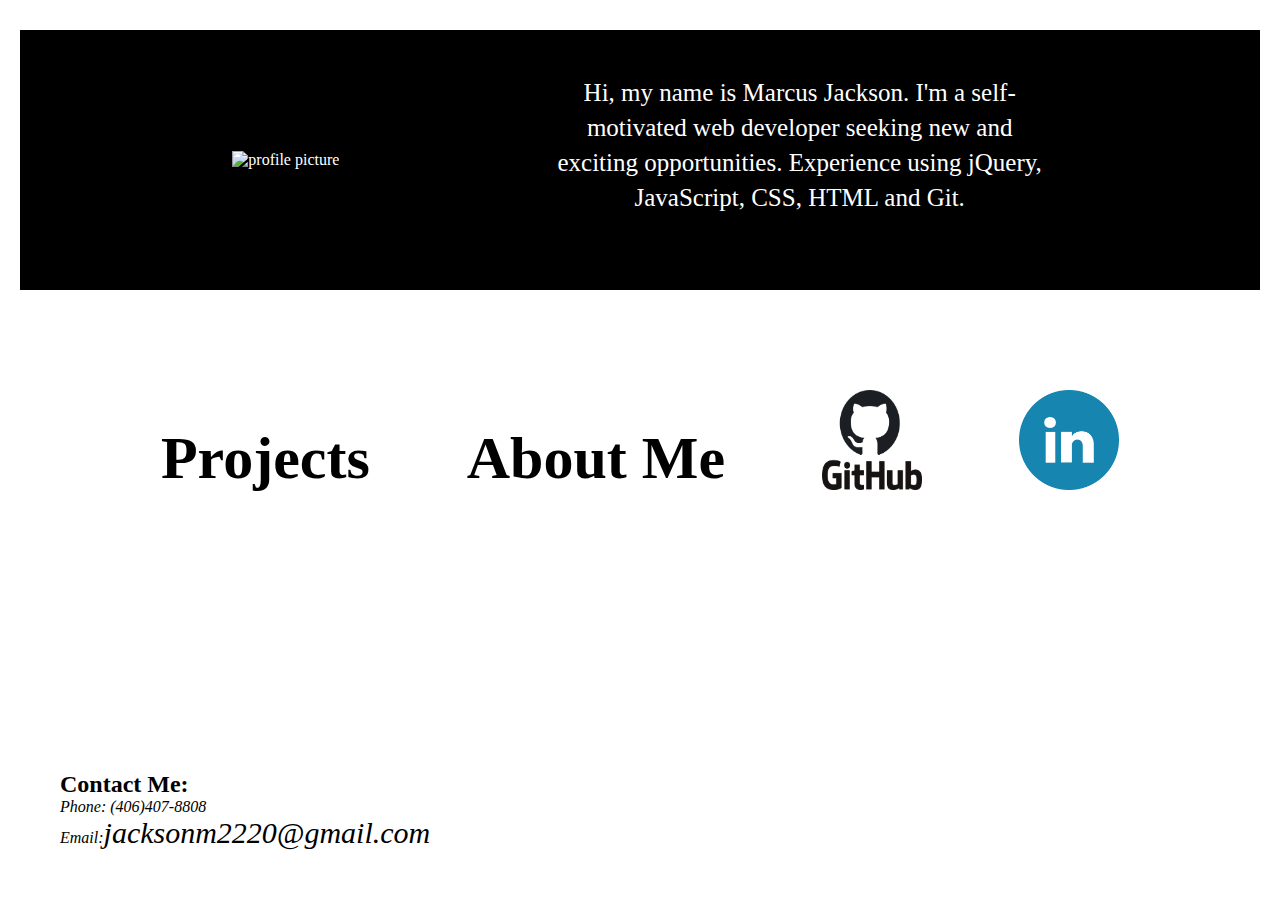
==== index.html @ c04f400a "first commit" ====
<!DOCTYPE html>
<html lang="en">
<head>
    <meta charset="UTF-8">
    <meta name="viewport" content="width=device-width, initial-scale=1.0">
    <link rel="stylesheet" href="main.css">
    <title>Marcus Jackson</title>
</head>
<body>
    <header class="banner">
        <img src="" alt="profile picture">
        <p class="head-line">Hi, my name is Marcus Jackson. I'm a self-motivated web developer seeking new and exciting opportunities. Experience using jQuery, JavaScript, CSS, HTML and Git.</p>
    </header>
    <main class="main">
        <section class="links">
            <a href="projects.html"><h1>Projects</h1></a>
            <a href="about-me.html"><h1>About Me</h1></a>
            <a href="https://github.com/jax2220" target="blank"><img class="logo" src="./img/github_PNG20.png" alt="github profile"></a>
            <a href="https://www.linkedin.com/in/marcus-jackson-8031621a0/" target="blank"><img class="logo" src="./img/Linkedin_circle.svg.png" alt="linked in profile"></a>
        </section>
    </main>
    <footer>
        <div class="contact-me">
            <h2>Contact Me:</h2>
            <address>
                <p>Phone: (406)407-8808</p>
                <p>Email:<a href = "mailto: jacksonm2220@gmail.com">jacksonm2220@gmail.com</a></p>
            </address>
        </div>
    </footer>
</body>
</html>
---- main.css ----
*{
    box-sizing: border-box;
    margin: 0;
}

body{
    background-color: black;
}
/* styling for my headline and profile picture */
.banner{
    background-color: black;
    color: white;
    text-align: center;
    margin: 30px 20px;
    
}

.head-line{
    font-size: 19px;
    margin-top: 20px;
    margin-bottom: 50px;
    line-height: 23px;
}



/* styling for links to projects about-me github and linked in */
.main{
    background-color: white;
    width: 90%;
    margin: auto;
}

.links{
    line-height: 90px;
    display: flex;
    flex-direction: column;
    align-items: center;
}

a{
    text-decoration: none;
    color: black;
    font-size: 20px;
}

.logo{
    width: 70px;
    height: 70px;
}





/* syling for footer */
footer{
    background-color: white;
    width: 90%;
    margin: auto;  
}

.contact-me{
    padding-top: 50px;
    padding-bottom: 10px;
    margin-left: 20px;
}

/* for screens over 800px */
@media screen and (min-width: 800px){
    body{
        background-color: white;
    }

    .banner{
        display: flex;
        justify-content: space-evenly;
        align-items: center;
        padding-top: 25px;
        padding-bottom: 25px;
    }
    .head-line{
        width: 40%;
        font-size: 25px;
        line-height: 35px;
    }
    .links{
        flex-direction: row;
        justify-content: space-evenly;
        align-items: center;
        margin-top: 100px;
    }
    a{
        font-size: 30px;
    }
    .logo{
        width: 100px;
        height: 100px;
    }
    footer{
        position: fixed;
        bottom: 40px;
        left: 40px;
    }
}
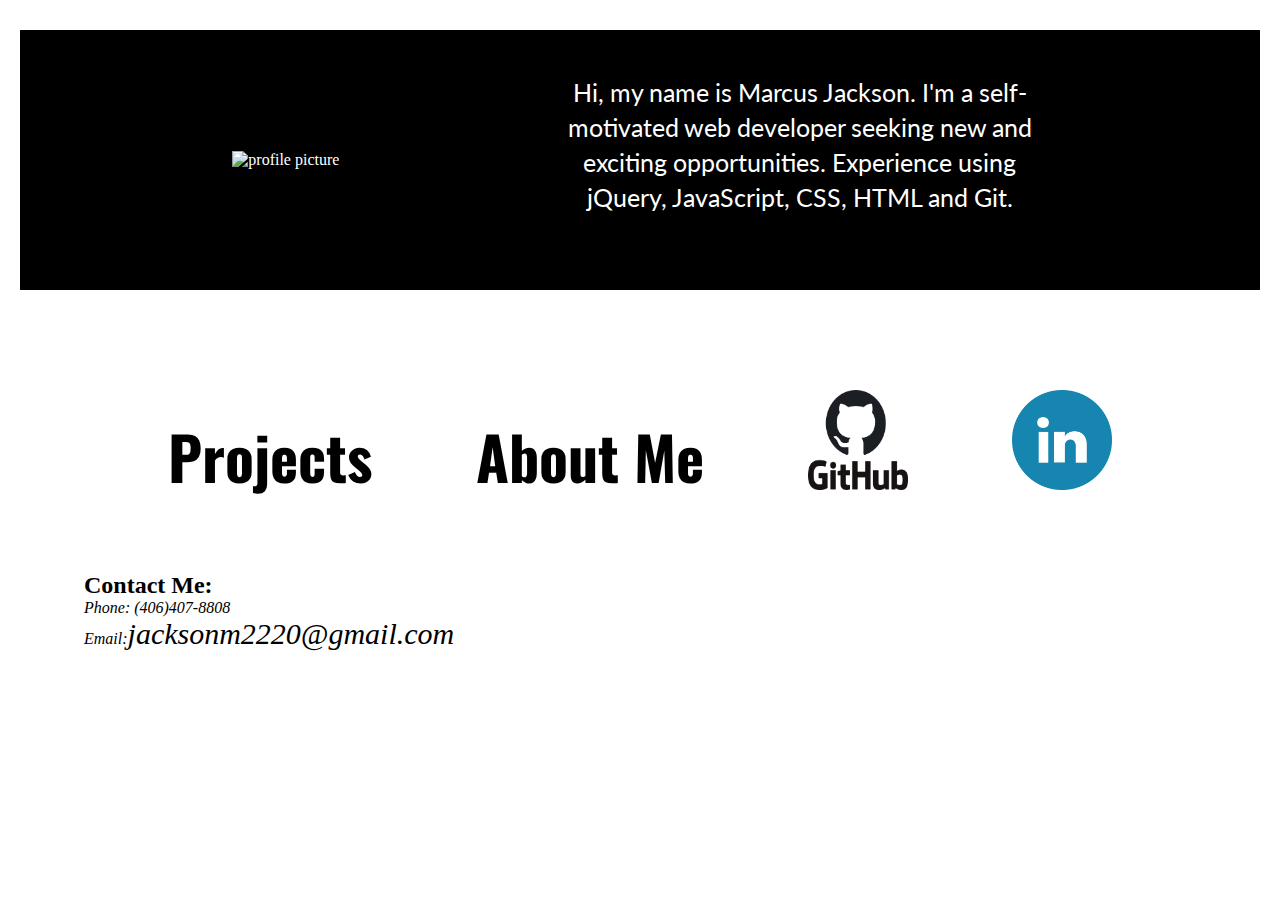
==== commit d1f23cd4: "finished styling" ====
--- a/index.html
+++ b/index.html
@@ -1,6 +1,7 @@
 <!DOCTYPE html>
 <html lang="en">
 <head>
+    <link href="https://fonts.googleapis.com/css?family=Lato|Oswald:500&display=swap" rel="stylesheet">
     <meta charset="UTF-8">
     <meta name="viewport" content="width=device-width, initial-scale=1.0">
     <link rel="stylesheet" href="main.css">
--- a/main.css
+++ b/main.css
@@ -16,7 +16,7 @@
 }
 
 .head-line{
-    font-size: 19px;
+    font-family: 'Lato', sans-serif;
     margin-top: 20px;
     margin-bottom: 50px;
     line-height: 23px;
@@ -36,6 +36,7 @@
     display: flex;
     flex-direction: column;
     align-items: center;
+    font-family: 'Oswald', sans-serif;
 }
 
 a{
@@ -97,9 +98,5 @@
         width: 100px;
         height: 100px;
     }
-    footer{
-        position: fixed;
-        bottom: 40px;
-        left: 40px;
-    }
+    
 }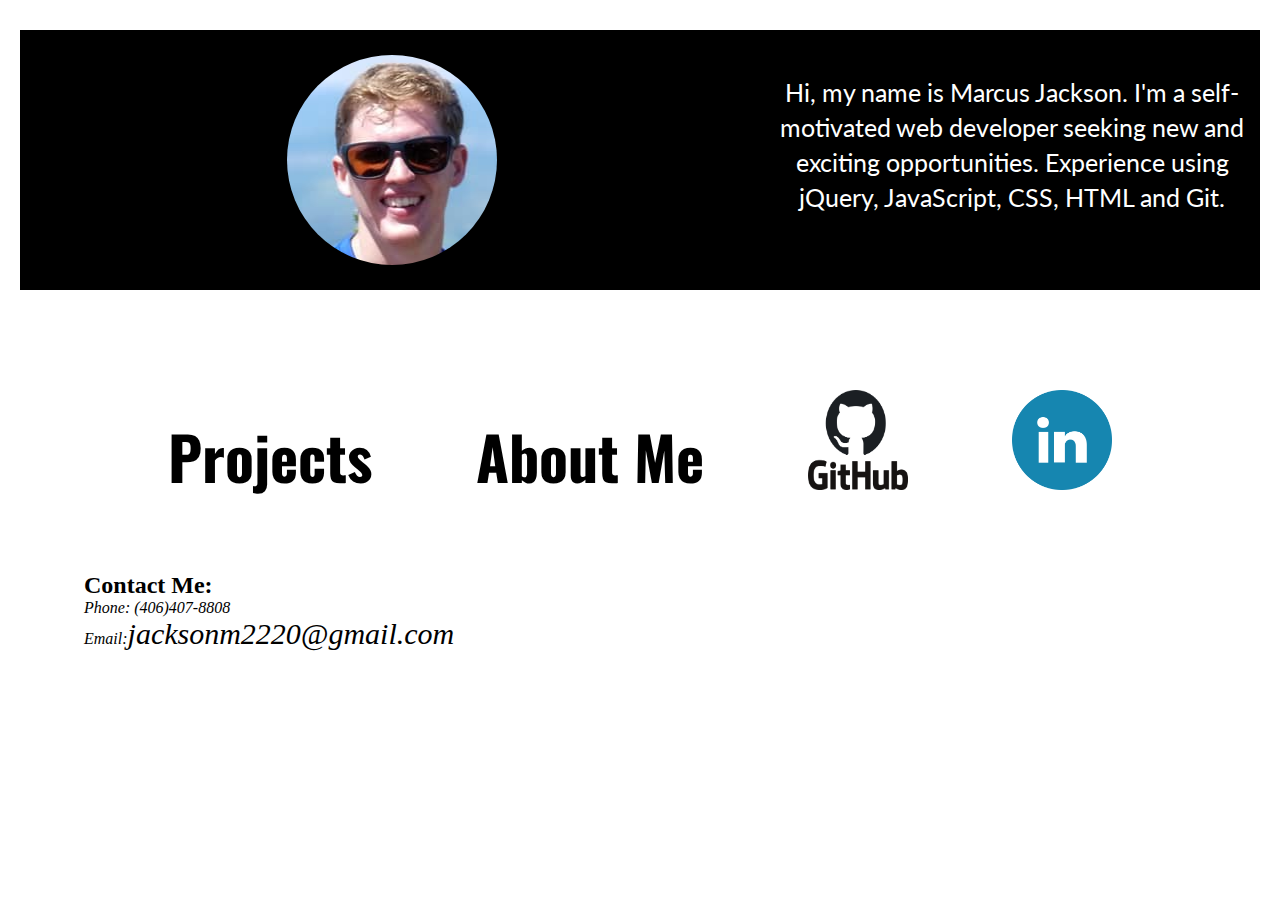
==== commit e09ac66b: "added profile picture" ====
--- a/index.html
+++ b/index.html
@@ -9,7 +9,7 @@
 </head>
 <body>
     <header class="banner">
-        <img src="" alt="profile picture">
+        <div class="profile-img"></div>
         <p class="head-line">Hi, my name is Marcus Jackson. I'm a self-motivated web developer seeking new and exciting opportunities. Experience using jQuery, JavaScript, CSS, HTML and Git.</p>
     </header>
     <main class="main">
--- a/main.css
+++ b/main.css
@@ -13,6 +13,14 @@
     text-align: center;
     margin: 30px 20px;
     
+}
+.profile-img{
+    background-image: url(./img/me.jpg);
+    border-radius: 50%;
+    width: 210px;
+    height: 210px;
+    background-position: 56% 34%;
+    margin: auto;
 }
 
 .head-line{
@@ -98,5 +106,8 @@
         width: 100px;
         height: 100px;
     }
+    .profile-img{
+        margin-left: auto;
+    }
     
 }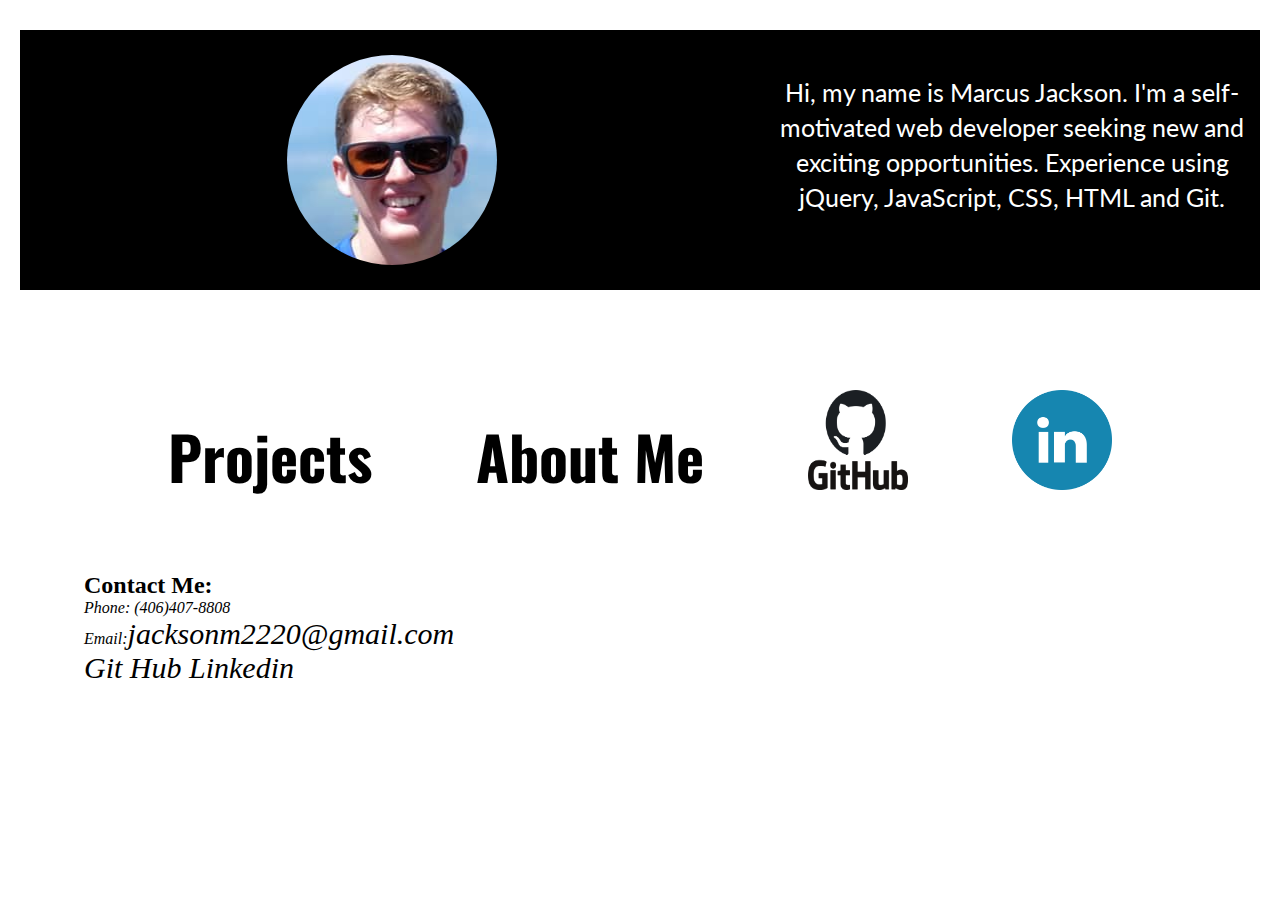
==== commit 582c08f9: "some changes" ====
--- a/index.html
+++ b/index.html
@@ -1,7 +1,7 @@
 <!DOCTYPE html>
 <html lang="en">
 <head>
-    <link href="https://fonts.googleapis.com/css?family=Lato|Oswald:500&display=swap" rel="stylesheet">
+    <link href="https://fonts.googleapis.com/css?family=Lato%7cOswald:500&display=swap" rel="stylesheet">
     <meta charset="UTF-8">
     <meta name="viewport" content="width=device-width, initial-scale=1.0">
     <link rel="stylesheet" href="main.css">
@@ -16,8 +16,8 @@
         <section class="links">
             <a href="projects.html"><h1>Projects</h1></a>
             <a href="about-me.html"><h1>About Me</h1></a>
-            <a href="https://github.com/jax2220" target="blank"><img class="logo" src="./img/github_PNG20.png" alt="github profile"></a>
-            <a href="https://www.linkedin.com/in/marcus-jackson-8031621a0/" target="blank"><img class="logo" src="./img/Linkedin_circle.svg.png" alt="linked in profile"></a>
+            <a href="https://github.com/jax2220" target="_blank"><img class="logo" src="./img/github_PNG20.png" alt="github profile"></a>
+            <a href="https://www.linkedin.com/in/marcus-jackson-8031621a0/" target="_blank"><img class="logo" src="./img/Linkedin_circle.svg.png" alt="linked in profile"></a>
         </section>
     </main>
     <footer>
@@ -25,7 +25,9 @@
             <h2>Contact Me:</h2>
             <address>
                 <p>Phone: (406)407-8808</p>
-                <p>Email:<a href = "mailto: jacksonm2220@gmail.com">jacksonm2220@gmail.com</a></p>
+                <p>Email:<a href="mailto:jacksonm2220@gmail.com">jacksonm2220@gmail.com</a></p>
+                <a href="https://github.com/jax2220" target="_blank">Git Hub </a>
+            <a href="https://www.linkedin.com/in/marcus-jackson-8031621a0/" target="_blank">Linkedin</a>
             </address>
         </div>
     </footer>
--- a/main.css
+++ b/main.css
@@ -106,8 +106,6 @@
         width: 100px;
         height: 100px;
     }
-    .profile-img{
-        margin-left: auto;
-    }
+    
     
 }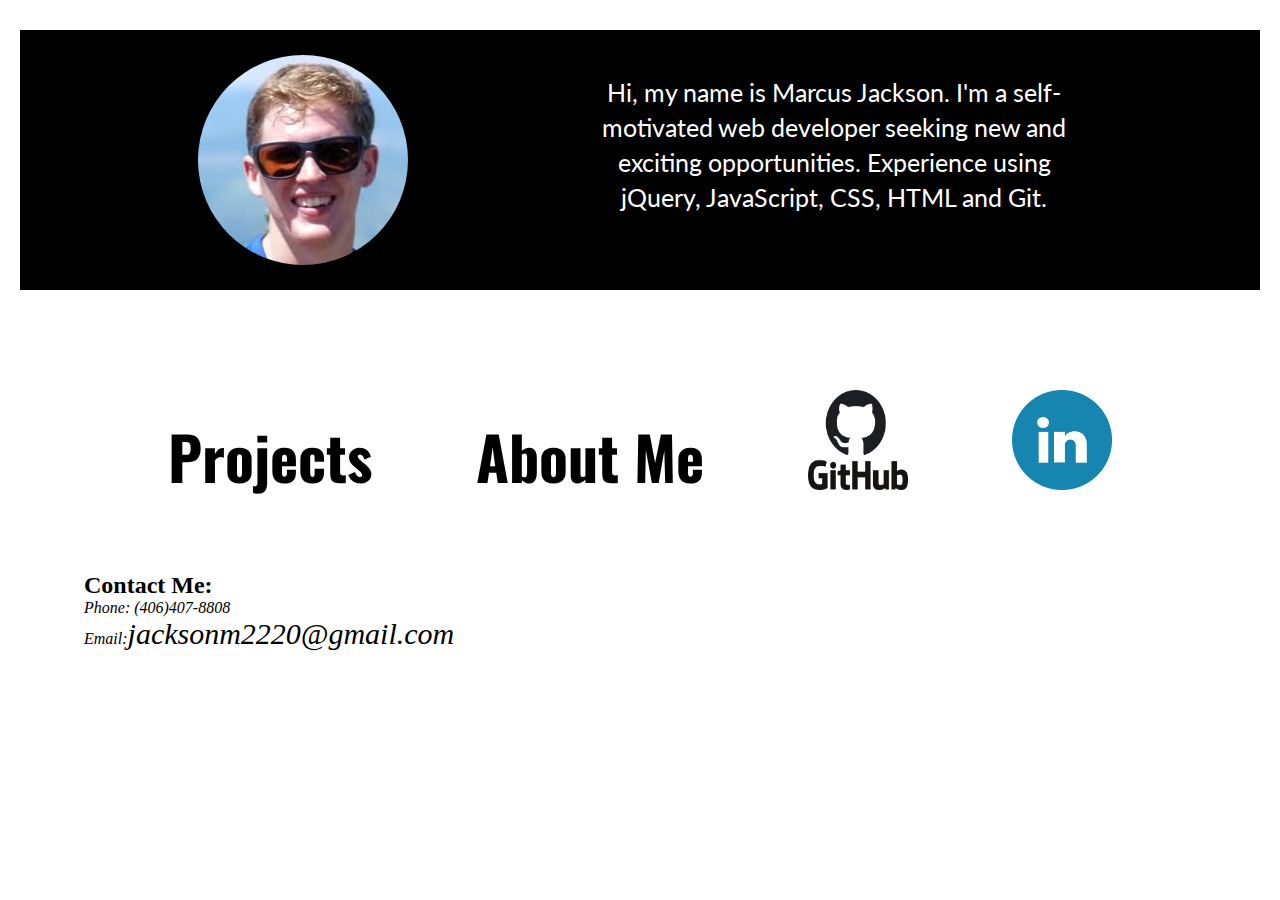
==== commit 14ca7878: "made some small changes" ====
--- a/index.html
+++ b/index.html
@@ -26,8 +26,6 @@
             <address>
                 <p>Phone: (406)407-8808</p>
                 <p>Email:<a href="mailto:jacksonm2220@gmail.com">jacksonm2220@gmail.com</a></p>
-                <a href="https://github.com/jax2220" target="_blank">Git Hub </a>
-            <a href="https://www.linkedin.com/in/marcus-jackson-8031621a0/" target="_blank">Linkedin</a>
             </address>
         </div>
     </footer>
--- a/main.css
+++ b/main.css
@@ -84,9 +84,13 @@
     .banner{
         display: flex;
         justify-content: space-evenly;
-        align-items: center;
+         align-items: center; 
         padding-top: 25px;
         padding-bottom: 25px;
+    }
+    .profile-img{
+        padding: 0;
+        margin: 0;
     }
     .head-line{
         width: 40%;
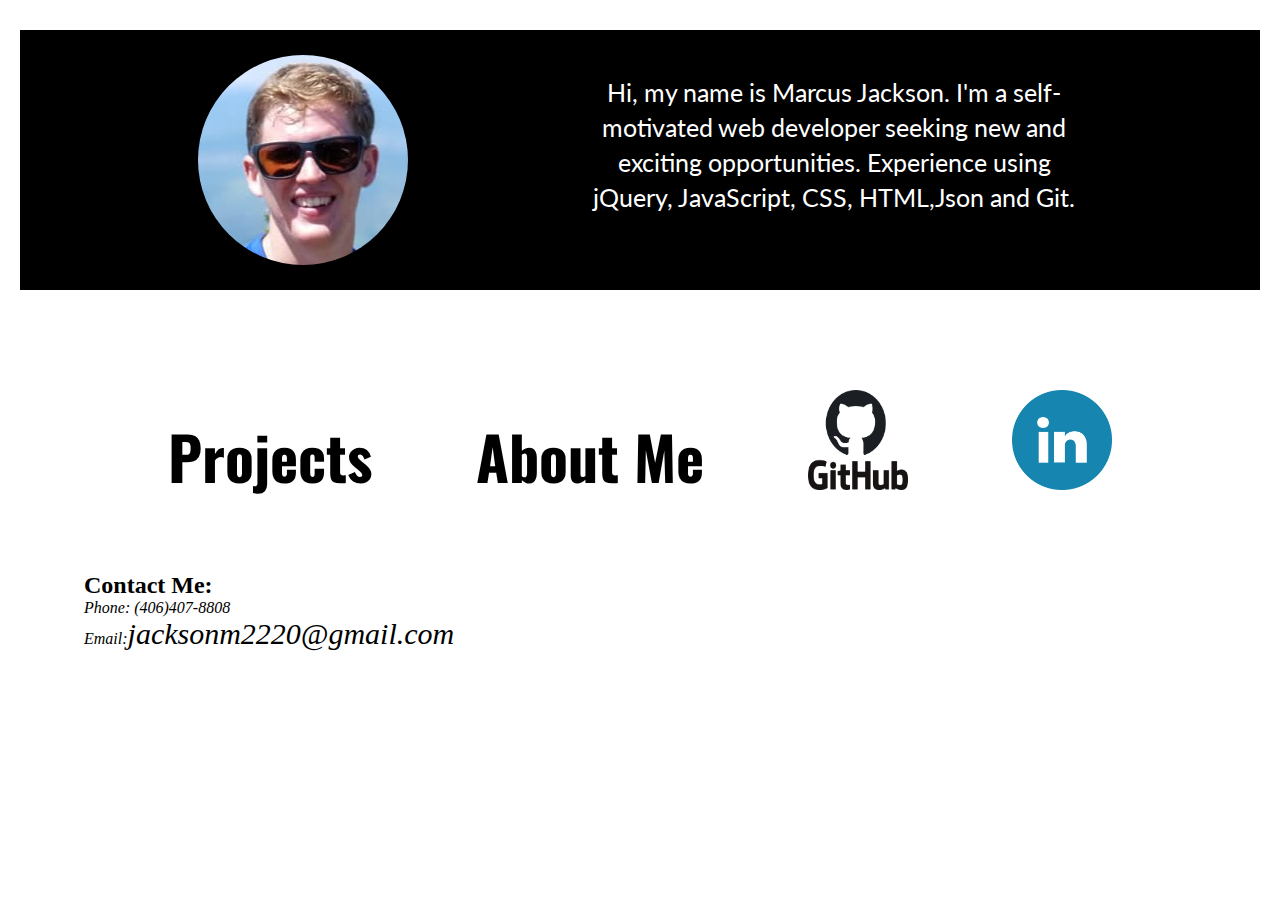
==== commit 96b3cbf5: "small changes" ====
--- a/index.html
+++ b/index.html
@@ -10,7 +10,7 @@
 <body>
     <header class="banner">
         <div class="profile-img"></div>
-        <p class="head-line">Hi, my name is Marcus Jackson. I'm a self-motivated web developer seeking new and exciting opportunities. Experience using jQuery, JavaScript, CSS, HTML and Git.</p>
+        <p class="head-line">Hi, my name is Marcus Jackson. I'm a self-motivated web developer seeking new and exciting opportunities. Experience using jQuery, JavaScript, CSS, HTML,Json and Git.</p>
     </header>
     <main class="main">
         <section class="links">
